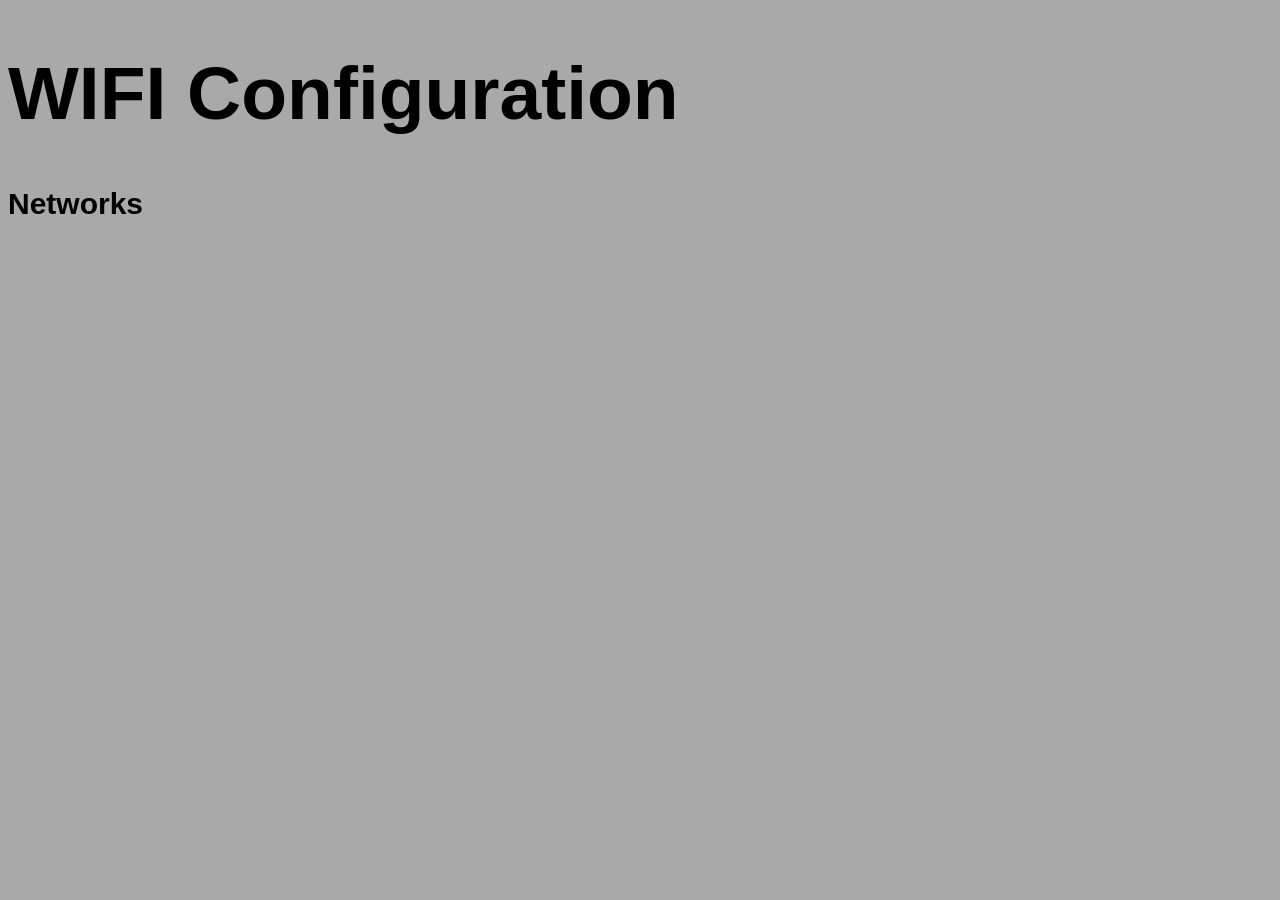
==== blue_scribe_server/apps/blue_scribe_rest/priv/wifi.html @ fe341e4c "Get WiFi configuration page somewhat working" ====
<!DOCTYPE html>
<html>
    <head>
        <link rel="stylesheet" href="default.css">
        <script>
            function gen_connect_form(ssid) {
                var html = "<form action=\"/wifi/connect\" method=\"post\" enctype=\"multipart/form-data\" onsubmit=\"setTimeout(function(){load_network_list();}, 200);\">";
                html = html + "<input type=\"hidden\" id=\"ssid\" name=\"ssid\" value=\"" + ssid + "\">";
                html = html + "<input type=\"password\" id=\"psk\" name=\"psk\" value=\"\">";
                html = html + "<input type=\"submit\" id=\"connect-button\" value=\"Connect\">";
                html = html + "</form>";
                return html;
            }
            function gen_net_entry(ssid, connected, remembered, security) {
                var html = "<tr><td>" + ssid + "</td>";
                if (connected) {
                    html = html + "<td style=\"color:Green\">Connected</td>"
                }
                else {
                    html = html + "<td>" + gen_connect_form(ssid) + "</td>";
                }
                if (remembered) {
                    html = html + "<td style=\"color:Green\">Known</td>"
                }
                else {
                    html = html + "<td></td>";
                }
                html = html + "<td>" + security + "</td><tr>";
                return html;
            }
            function load_network_list() {
                var apiUrl = 'wifi/networks';
                fetch(apiUrl, {headers: {'Accept': 'application/json'}, cache: "no-store"}).then(response => {
                    return response.json();
                }).then(data => {
                    var newContent = "<tr><th>SSID</th><th>Connected</th><th>Known</th><th>Security</th></tr>";
                    for (var i = 0; i < data.length; i++) {
                        var a = data[i];
                        newContent = newContent + gen_net_entry(a.ssid, a.connected, a.remembered, a.security);
                    }
                    document.getElementById("networks").innerHTML = newContent;
                });
            }
            function on_load() {
                load_network_list();
            }
        </script>
    </head>
    <body onload="on_load()">
        <h1>WIFI Configuration</h1>
        <h2>Networks</h2>
        <table id="networks"></table>
    </body>
</html>
---- blue_scribe_server/apps/blue_scribe_rest/priv/default.css ----
body {
    background-color: darkgray;
    text-color: white;
}

h1 {
    font-family:helvetica;
    font-size:75px;
    font-style:bold;
    text-color: white;
}

h2 {
    font-family:helvetica;
    font-size:30px;
    text-color: white;
}

p {
    font-family: helvetica;
    font-size: 20px;
    text-color: white;
}

input{
  background-color: #3a3a3a;
  color: white;
}

input[type=submit]{
    font-size: 25px;
}

input[type=range]{
    width: 600px;
}

input[id="create-button"]{
    background-color: #17a877;
}

input[id="cancel-button"]{
    background-color: #c3300c;
}

input[id="burn-button"]{
    background-color: #068d81;
}

input[id="home-button"]{
    background-color: #868d00;
}


textarea{
  background-color: #3a3a3a;
  color: white;
}
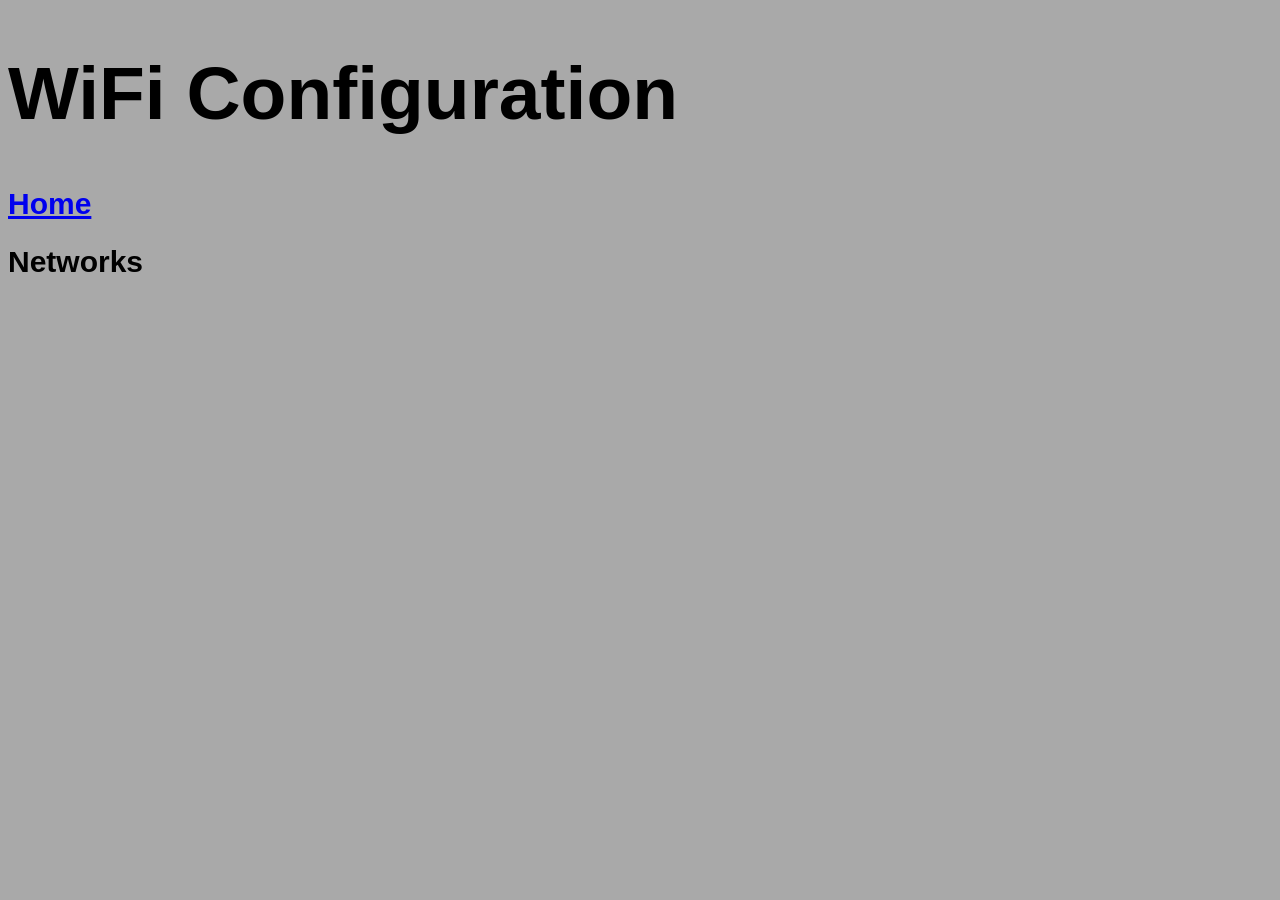
==== commit 219e6e71: "Link Wifi and Home pages" ====
--- a/blue_scribe_server/apps/blue_scribe_rest/priv/wifi.html
+++ b/blue_scribe_server/apps/blue_scribe_rest/priv/wifi.html
@@ -47,7 +47,8 @@
         </script>
     </head>
     <body onload="on_load()">
-        <h1>WIFI Configuration</h1>
+        <h1>WiFi Configuration</h1>
+        <h2><a href="../">Home</a></h2>
         <h2>Networks</h2>
         <table id="networks"></table>
     </body>
